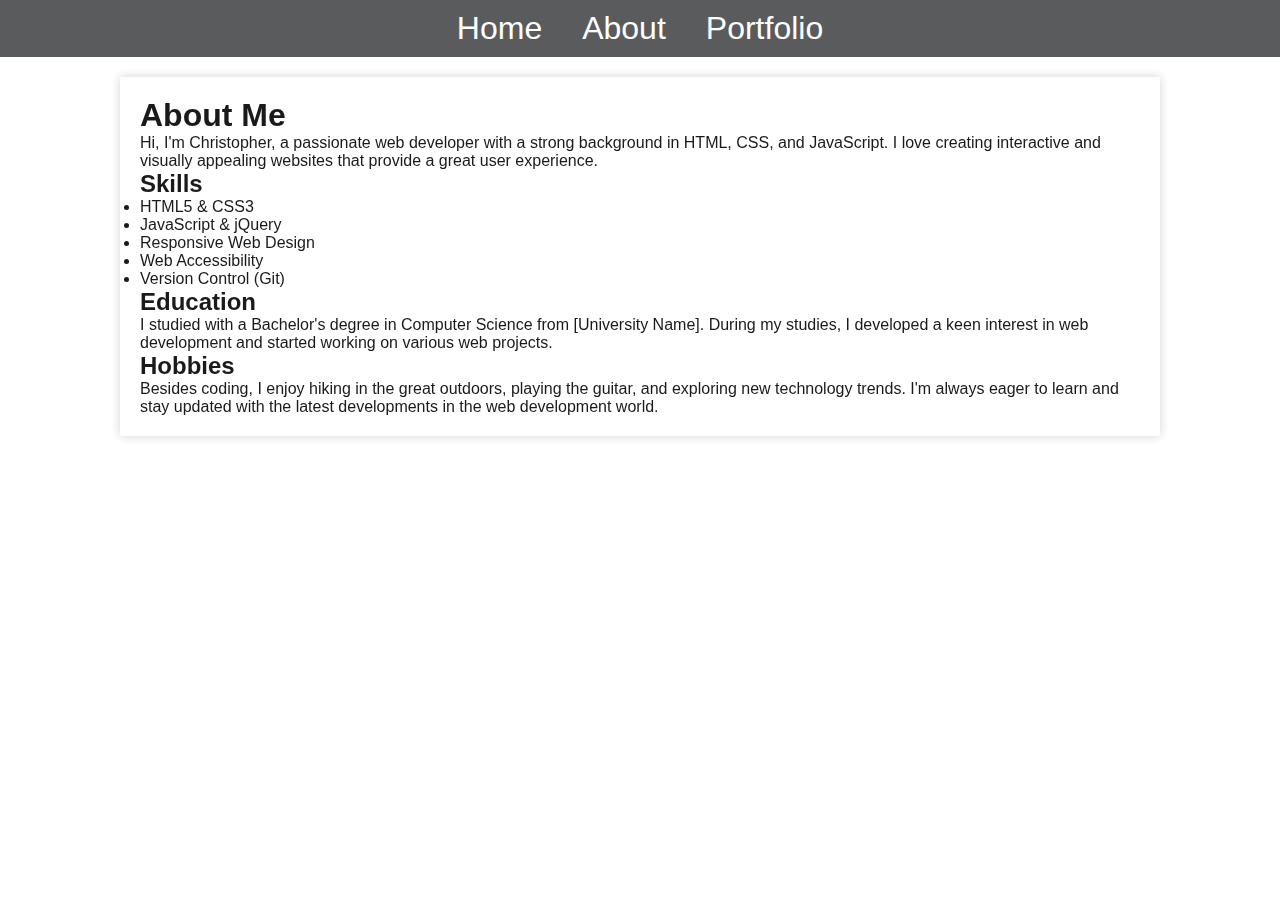
==== about.html @ 4709d21c "commit all files" ====
<!DOCTYPE html>
<html lang="en">

<head>
    <meta charset="UTF-8">
    <meta name="viewport" content="width=device-width, initial-scale=1.0">
    <link rel="stylesheet" href="style.css">
    <title>Christopher Zaragoza - About</title>
</head>

<body>
    <header>
        <nav>
            <ul>
                <li><a href="index.html">Home</a></li>
                <li><a href="about.html">About</a></li>
                <li><a href="portfolio.html">Portfolio</a></li>
            </ul>
        </nav>
    </header>

    <main>
        <h1>About Me</h1>
        <p>
            Hi, I'm Christopher, a passionate web developer with a strong background in HTML, CSS, and JavaScript.
            I love creating interactive and visually appealing websites that provide a great user experience.
        </p>

        <h2>Skills</h2>
        <ul>
            <li>HTML5 &amp; CSS3</li>

            <li>JavaScript &amp; jQuery</li>
            <li>Responsive Web Design</li>
            <li>Web Accessibility</li>
            <li>Version Control (Git)</li>
        </ul>

        <h2>Education</h2>
        <p>
            I studied with a Bachelor's degree in Computer Science from [University Name].
            During my studies, I developed a keen interest in web development and started working on various web
            projects.
        </p>

        <h2>Hobbies</h2>
        <p>
            Besides coding, I enjoy hiking in the great outdoors, playing the guitar, and exploring new technology
            trends.
            I'm always eager to learn and stay updated with the latest developments in the web development world.
        </p>
    </main>

    
</body>

</html>
---- style.css ----
body,
h1,
h2,
h3,
p,
ul,
li {
  margin: 0;
  padding: 0;
}
#background-video {
  width: 100vw;
  height: 100vh;
  object-fit: cover;
  position: fixed;
  left: 0;
  right: 0;
  top: 0;
  bottom: 0;
  z-index: -1;
}

/* Global styles */
body {
  font-family: Impact, Haettenschweiler, "Arial Narrow Bold", sans-serif,
    sans-serif;
}

header {
  background-color: #595b5c;
  color: #fff;
  padding: 10px 0;
}

nav ul {
  list-style: none;
  display: flex;
  justify-content: center;
}

nav li {
  margin: 0 20px;
  font-size: xx-large;
}

nav a {
  text-decoration: none;
  color: #fff;
}

main {
  max-width: 1000px;
  margin: 20px auto;
  padding: 20px;
  background-color: #fff;
  box-shadow: 0 0 10px rgba(0, 0, 0, 0.2);
  opacity: 0.9;
  backdrop-filter: blur(20px);
}

footer {
  text-align: center;
  padding: 10px 0;
  background-color: #3498db;
  color: #fff;
}

.book-description {
  text-align: right;
  float: right;
  margin-right: 100px;
  color: rgb(0, 0, 0);
  font-family: "Galada", cursive;
}
#pleaseWait {
  max-width: 1000px;
  margin: 20px auto;
  padding: 20px;
  background-color: #d9eedc;
  box-shadow: 0 0 10px rgba(0, 0, 0, 0.2);
  opacity: 0.9;
  backdrop-filter: blur(20px);
  font-family: "Galada", cursive;
  font-size: 50px;
}
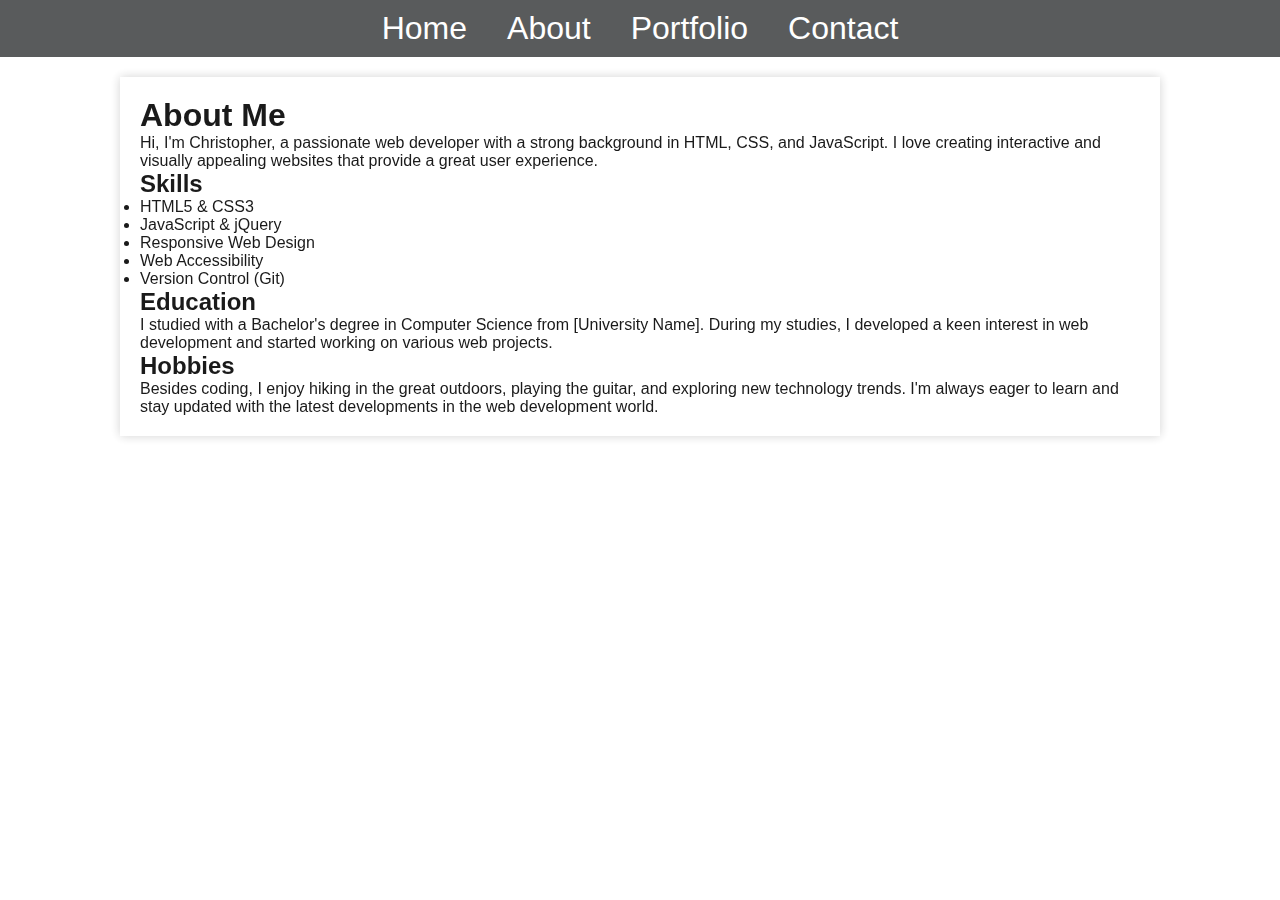
==== commit f2572196: "Added a contact form" ====
--- a/about.html
+++ b/about.html
@@ -15,6 +15,8 @@
                 <li><a href="index.html">Home</a></li>
                 <li><a href="about.html">About</a></li>
                 <li><a href="portfolio.html">Portfolio</a></li>
+                <li><a href="contact.html">Contact</a></li>
+                
             </ul>
         </nav>
     </header>
--- a/style.css
+++ b/style.css
@@ -83,3 +83,34 @@
   font-family: "Galada", cursive;
   font-size: 50px;
 }
+/* Form Styles */
+.visitor-form {
+  margin-left: 800px;
+  margin-top: 100px;
+  width: 350px;
+  height: 225px;
+  bottom: 20px;
+  right: 20px;
+  background: rgba(255, 255, 255, 0.8);
+  padding: 20px;
+  border-radius: 10px;
+  z-index: 1;
+}
+
+.visitor-form label,
+.visitor-form input,
+.visitor-form button {
+  display: block;
+  margin-bottom: 10px;
+}
+@media (max-width: 1024px) {
+  .virtual-room {
+      height: 400px;
+  }
+}
+
+@media (max-width: 480px) {
+  .virtual-room {
+      height: 300px;
+  }
+}
